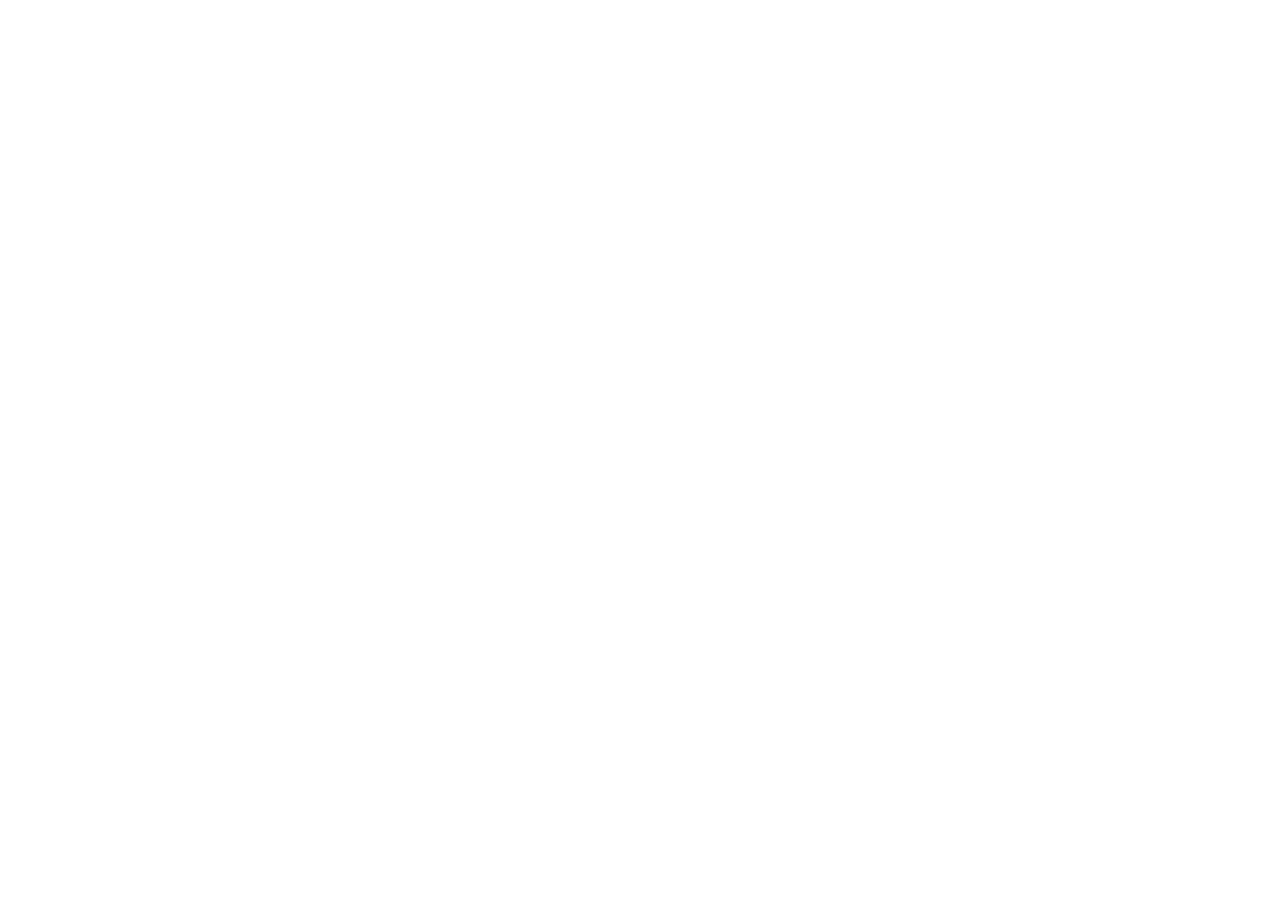
==== payment-form/public/index.html @ a1e5b83c "restructured files" ====
<!doctype <!DOCTYPE html>
<html>
<head>
    <meta charset="utf-8" />
    <meta http-equiv="X-UA-Compatible" content="IE=edge">
    <title>Title</title>
    <meta name="viewport" content="width=device-width, initial-scale=1">
    <link rel="stylesheet" type="text/css" media="screen" href="main.css" />
    <script src="main.js"></script>
</head>
<body>
    
</body>
</html>
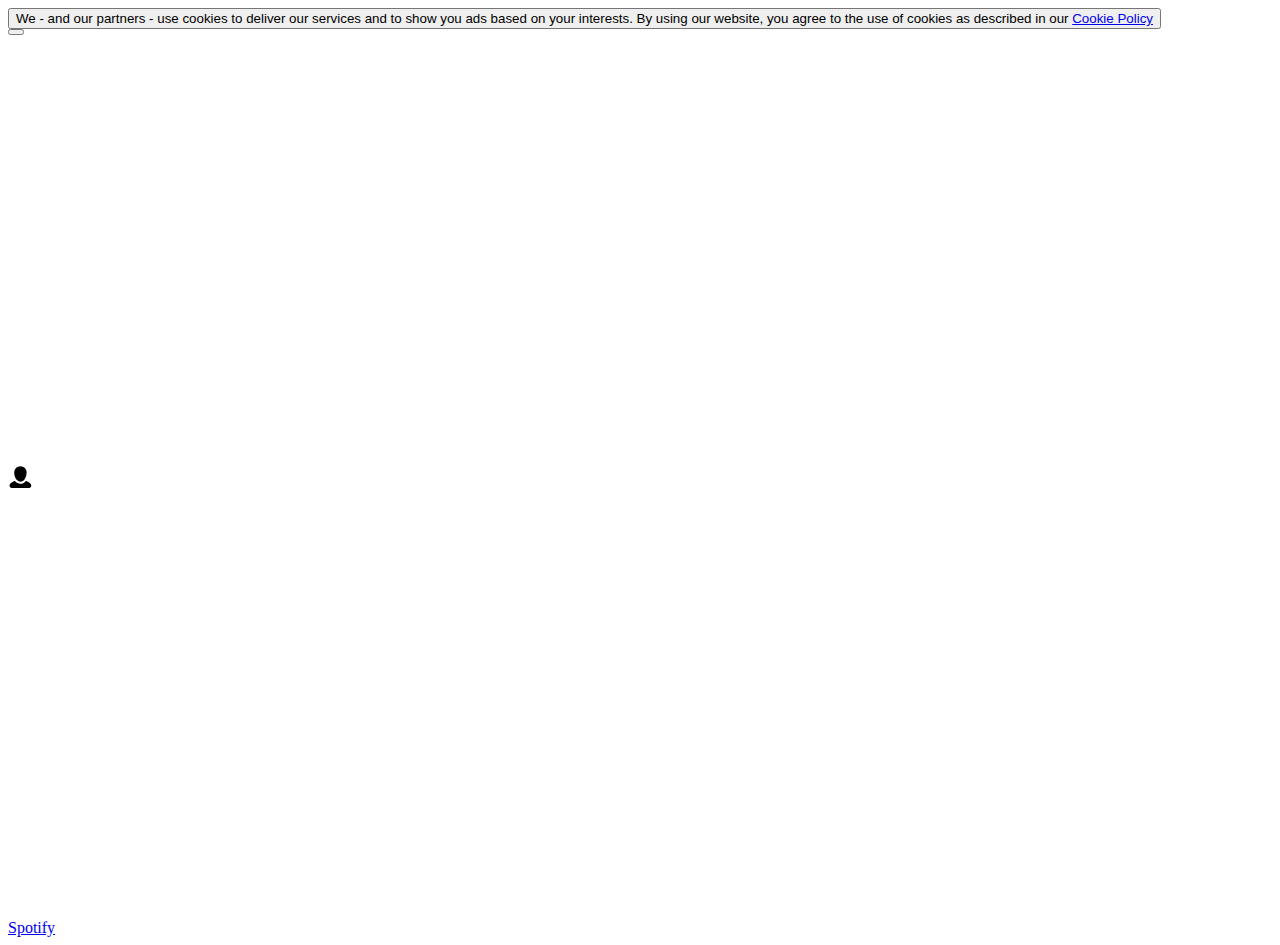
==== commit 51f21a75: "styling nav-bar" ====
--- a/payment-form/public/index.html
+++ b/payment-form/public/index.html
@@ -3,12 +3,43 @@
 <head>
     <meta charset="utf-8" />
     <meta http-equiv="X-UA-Compatible" content="IE=edge">
-    <title>Title</title>
+    <title>Subscription and payment - Spotify</title>
     <meta name="viewport" content="width=device-width, initial-scale=1">
-    <link rel="stylesheet" type="text/css" media="screen" href="main.css" />
+    <link rel="stylesheet" type="text/css" media="screen" href="../css/mainstyles.css" />
     <script src="main.js"></script>
 </head>
 <body>
+    <div class="wrap">
+        <header>
+            <div id="message-bar">
+                <div class="container">
+                    <button type="button" class="close">
+                        We - and our partners - use cookies to deliver our services
+                        and to show you ads based on your interests. By using our website, you agree to 
+                        the use of cookies as described in our
+                        <a class="alert-link cookie-link" href="/">Cookie Policy</a>
+                    </button>
+                </div>
+            </div>
+            <div class="container">
+                <div class="nav-bar header">
+                    <button type="button" class="nav-bar toggle collapsed" data-toggle="sidepanel">
+                        <span class="icon-bar"></span>
+                        <span class="icon-bar"></span>
+                        <span class="icon-bar"></span>
+                    </button>
+                </div>
+                <div class="user-icon-container img-circle navbar-user-img">
+                    <svg id="user-icon" viewBox="0 0 1024 1024" width="100%" height="100%">
+                        <path d="m730.06 679.64q-45.377 53.444-101.84 83.443t-120 29.999q-64.032 0-120.75-30.503t-102.6-84.451q-40.335 13.109-77.645 29.747t-53.948 26.722l-17.142 10.084q-29.747 19.159-51.175 57.729t-21.428 73.107 25.461 59.242 60.754 24.705h716.95q35.293 0 60.754-24.705t25.461-59.242-21.428-72.603-51.679-57.225q-6.554-4.033-18.907-10.84t-51.427-24.453-79.409-30.755zm-221.84 25.72q-34.285 0-67.561-14.873t-60.754-40.335-51.175-60.502-40.083-75.124-25.461-84.451-9.075-87.728q0-64.032 19.915-116.22t54.452-85.964 80.67-51.931 99.072-18.151 99.072 18.151 80.67 51.931 54.452 85.964 19.915 116.22q0 65.04-20.167 130.58t-53.948 116.72-81.426 83.443-98.568 32.268z"></path>
+                    </svg>   
+                </div>
+                <a class="navbar-brand" href="/">
+                    <span class="navbar-logo">Spotify</span>
+                </a>
+            </div> 
+        </header>
+    </div>
     
 </body>
 </html>--- a/payment-form/css/mainstyles.css
+++ b/payment-form/css/mainstyles.css
@@ -0,0 +1,3 @@
+#user-icon{
+    width:25px;
+}